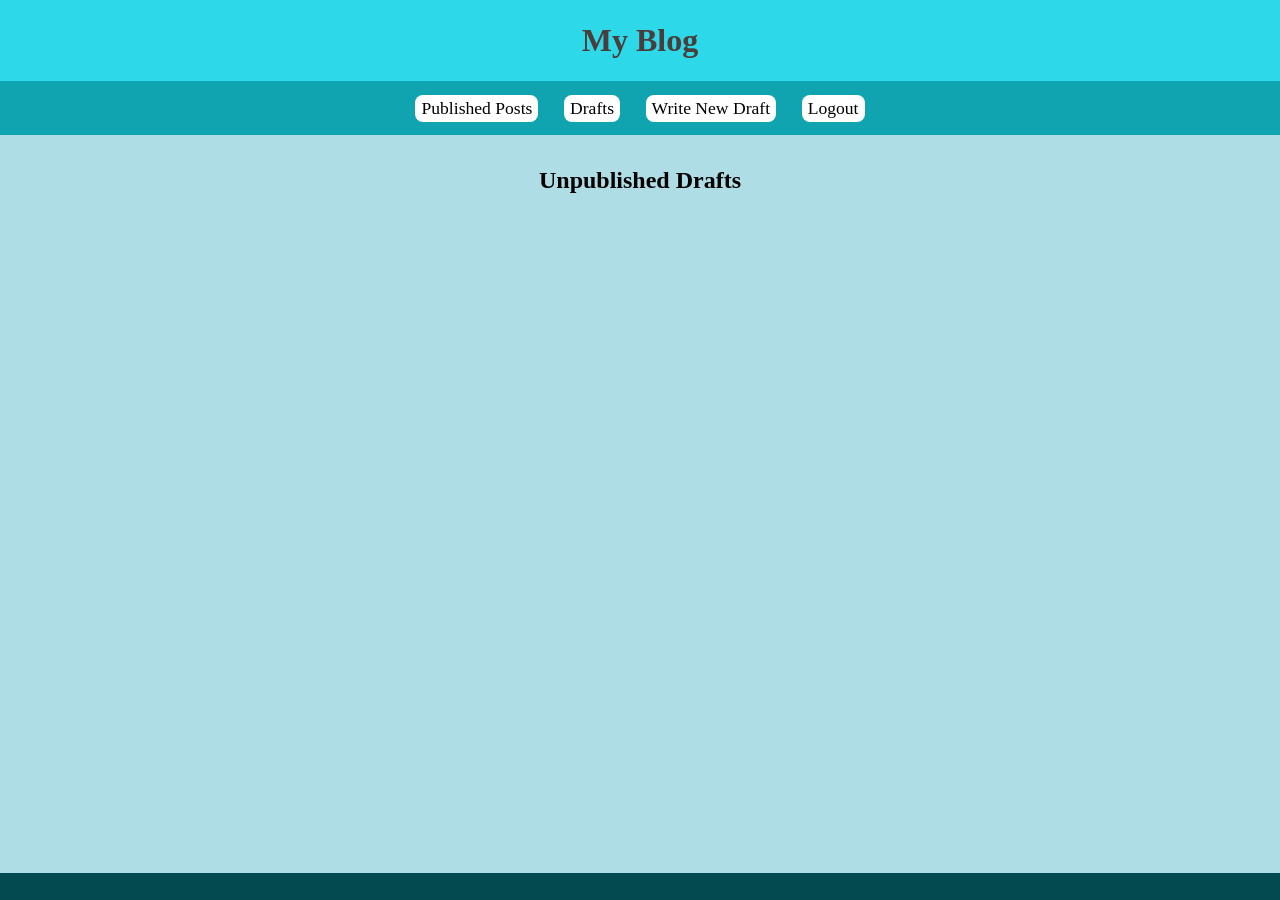
==== drafts.html @ 01fd9b1d "Copy over blog-api/frontend-owner The actual project git history can be found at https://github.com/" ====
<!DOCTYPE html>
<html lang="en">
  <head>
    <meta charset="UTF-8" />
    <meta name="viewport" content="width=device-width, initial-scale=1.0" />
    <title>Drafts</title>
    <link rel="stylesheet" href="./stylesheets/style.css" />
    <link rel="stylesheet" href="./stylesheets/form.css" />
    <script src="./drafts.js" type="module" defer></script>
    <script src="./logout.js" defer></script>
  </head>
  <body>
    <header>
      <h1>My Blog</h1>
      <nav>
        <a class="navBtn" href="./published-posts.html">Published Posts</a>
        <a class="navBtn" href="./drafts.html">Drafts</a>
        <a class="navBtn" href="./new-draft.html">Write New Draft</a>
        <a class="navBtn" id="logout">Logout</a>
      </nav>
    </header>
    <main>
      <h2>Unpublished Drafts</h2>
      <div id="posts-container"></div>
    </main>
    <footer>
      <nav></nav>
    </footer>
  </body>
</html>
---- stylesheets/style.css ----
* {
  padding: 0;
  margin: 0;
  box-sizing: border-box;
}

body {
  display: flex;
  flex-direction: column;
  align-items: center;
  min-height: 100vh;
  min-width: 100vw;
  overflow-x: hidden;
}

header {
  display: flex;
  flex-direction: column;
  min-width: 100vw;
  height: 15vh;
}

h1 {
  display: flex;
  justify-content: center;
  align-items: center;
  min-width: 100vw;
  height: 9vh;
  background-color: #2dd9e9;
  color: #4a3d3a;
}

header nav {
  display: flex;
  justify-content: center;
  align-items: center;
  gap: 2vw;
  min-width: 100vw;
  height: 6vh;
  background-color: #0fa4af;
}

.navBtn {
  transition: all 0.3s;
  background-color: white;
  color: black;
  text-decoration: none;
  font-size: 1.1rem;
  padding: 3px 6px;
  border-radius: 8px;
  cursor: pointer;
}

.navBtn:hover {
  transition: all 0.3s;
  background-color: #024950;
  color: white;
}

.navBtn:active {
  transition: background-color 0s;
  background-color: #4a3d3a;
}

main {
  display: flex;
  flex-direction: column;
  align-items: center;
  gap: 3vh;
  min-width: 100vw;
  min-height: 82vh;
  background-color: #afdde5;
  padding: 32px;
}

#posts-container {
  display: flex;
  flex-direction: column;
  align-items: center;
  gap: 3vh;
}

.preview {
  display: flex;
  flex-direction: column;
  align-items: center;
  gap: 1vh;
  background-color: white;
  box-shadow: 2px 2px 3px 1px #daeff3;
  padding: 32px;
  border-radius: 8px;
  width: 75ch;
  transition: transform 0.5s;
  transform: scale(1);
}

.preview:hover {
  cursor: pointer;
  transition: transform 0.5s;
  transform: scale(1.05);
}

.preview:active {
  background-color: rgb(245, 245, 245);
}

.full-post-container {
  display: flex;
  flex-direction: column;
  align-items: center;
  gap: 3vh;
  min-height: 65vh;
}

.full-post {
  display: flex;
  flex-direction: column;
  align-items: center;
  gap: 1vh;
  background-color: white;
  padding: 32px;
  border-radius: 8px;
  width: 75vw;
  min-height: 30vh;
}

h3 {
  font-size: 1.5rem;
}

button {
  padding: 8px;
  font-size: 1rem;
  border: 1px solid #000;
  border-radius: 8px;
  cursor: pointer;
}

button:hover {
  background-color: lightgray;
}

button:active {
  background-color: rgb(224, 224, 224);
}

.published-btn {
  background-color: #00eaff;
  font-size: 1.1rem;
  border: 1px solid #000;
  border-radius: 8px;
  padding: 16px;
  transition: transform 0.3s;
  transform: scale(1);
}

.published-btn:hover {
  background-color: #00eaff;
  transition: transform 0.3s;
  transform: scale(1.2);
}

.published-btn:active {
  background-color: #1cd2e2;
  border: 1px solid yellow;
  color: yellow;
}

.modify-draft {
  font-weight: bold;
  font-size: 1.5rem;
}

.button-container {
  display: flex;
  justify-content: center;
  align-items: center;
  gap: 2vw;
}

.modify-draft-container,
.comments {
  display: flex;
  flex-direction: column;
  align-items: center;
  gap: 2vh;
  background-color: white;
  padding: 32px;
  border-radius: 8px;
  width: 75vw;
}

.comment-container {
  display: flex;
  align-items: center;
  gap: 2vw;
}

.comment {
  display: flex;
  flex-direction: column;
  justify-content: center;
  gap: 1vh;
  width: 60vw;
  background-color: #f4f6f6;
  border-radius: 8px;
  padding: 8px;
}

.delete {
  transition: all 0.3s;
  color: darkred;
  border: 1px solid darkred;
  border-radius: 8px;
}

.delete:hover {
  transition: all 0.3s;
  color: black;
  background-color: rgba(255, 0, 0, 0.659);
  border: 1px solid red;
}

.delete:active {
  transition: all 0s;
  color: red;
  background-color: white;
  border: 1px solid red;
}

.back-button {
  margin-top: auto;
  margin-bottom: 1vh;
}

footer {
  min-width: 100vw;
  height: 3vh;
  background-color: #024950;
}
---- stylesheets/form.css ----
form {
  display: flex;
  flex-direction: column;
  justify-content: center;
  align-items: center;
  gap: 2vh;
  background-color: white;
  min-width: 65vw;
  padding: 32px;
  border-radius: 8px;
}

.auth-group {
  display: flex;
  flex-direction: column;
  align-items: center;
  gap: 2.5vh;
  border: 1px solid #000;
  width: 60vw;
  border-radius: 8px;
  padding: 32px;
}

.form-group {
  display: flex;
  justify-content: space-between;
  align-items: center;
  gap: 1vw;
  width: 45vw;
}

#draft-form > .form-group,
.edit-draft-form > .form-group {
  justify-content: center;
  align-items: flex-start;
}

label {
  font-weight: bold;
  font-size: 1.2rem;
}

input {
  height: 4vh;
  width: 30vw;
  font-size: 1rem;
  padding: 0px 8px;
  font-family: Arial, Helvetica, sans-serif;
}

textarea {
  width: 30vw;
  min-height: 45vh;
  padding: 8px;
  font-size: 1rem;
  font-family: Arial, Helvetica, sans-serif;
}

.error {
  color: red;
  font-size: 1.2rem;
}
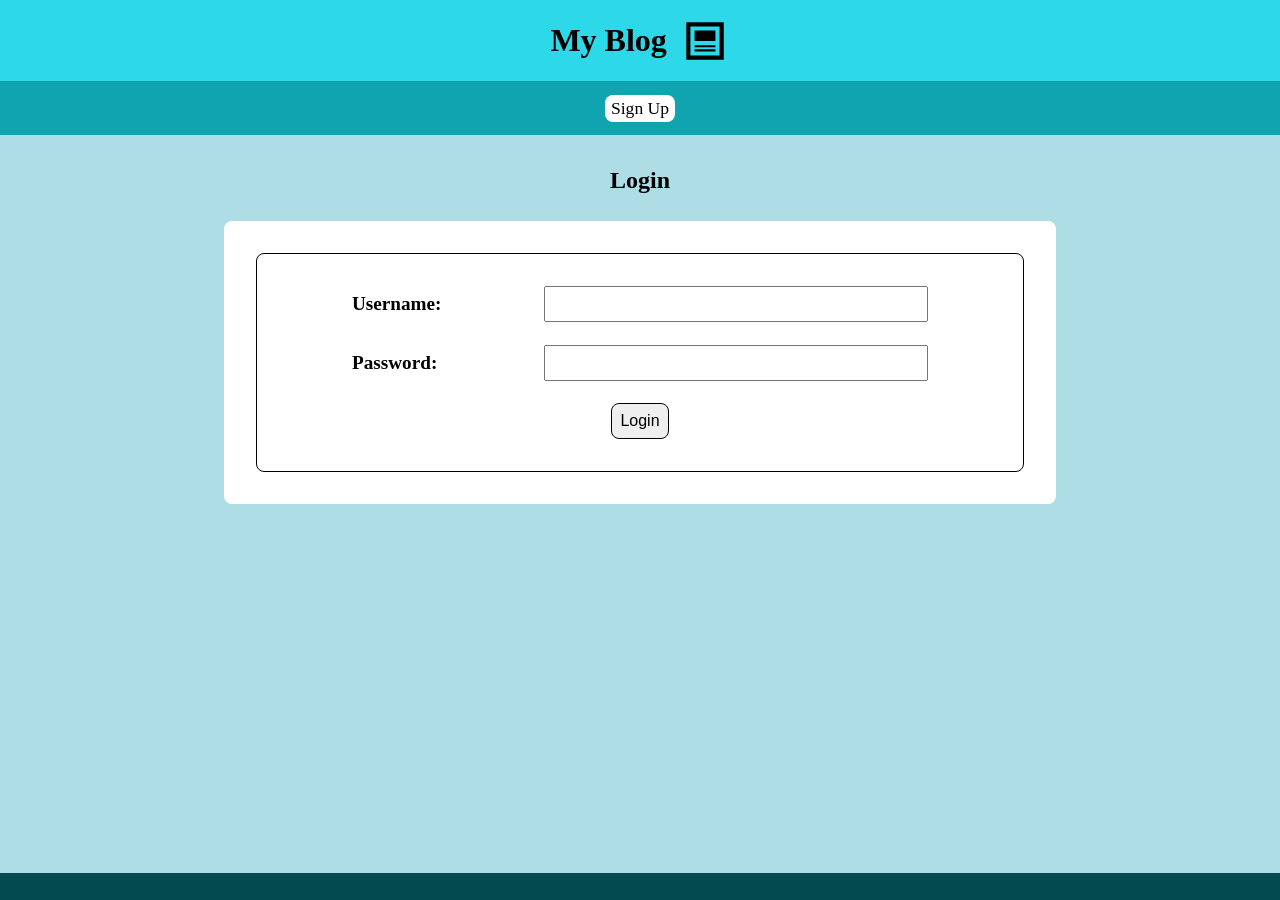
==== commit 8bbc91c8: "Add icon to header" ====
--- a/drafts.html
+++ b/drafts.html
@@ -11,7 +11,10 @@
   </head>
   <body>
     <header>
-      <h1>My Blog</h1>
+      <a class="header link" href="./index.html">
+        <h1>My Blog</h1>
+        <img src="./post-outline.svg" alt="" />
+      </a>
       <nav>
         <a class="navBtn" href="./published-posts.html">Published Posts</a>
         <a class="navBtn" href="./drafts.html">Drafts</a>
--- a/stylesheets/style.css
+++ b/stylesheets/style.css
@@ -13,21 +13,39 @@
   overflow-x: hidden;
 }
 
-header {
-  display: flex;
-  flex-direction: column;
-  min-width: 100vw;
-  height: 15vh;
-}
-
-h1 {
-  display: flex;
-  justify-content: center;
-  align-items: center;
+.header {
+  display: flex;
+  justify-content: center;
+  align-items: center;
+  gap: 1vw;
   min-width: 100vw;
   height: 9vh;
   background-color: #2dd9e9;
-  color: #4a3d3a;
+}
+
+img {
+  width: 50px;
+}
+
+h1 {
+  display: flex;
+}
+
+.link:link,
+.link:visited {
+  color: black;
+  text-decoration: none;
+}
+
+header {
+  display: flex;
+  flex-direction: column;
+  min-width: 100vw;
+  height: 15vh;
+}
+
+h1 {
+  display: flex;
 }
 
 header nav {
